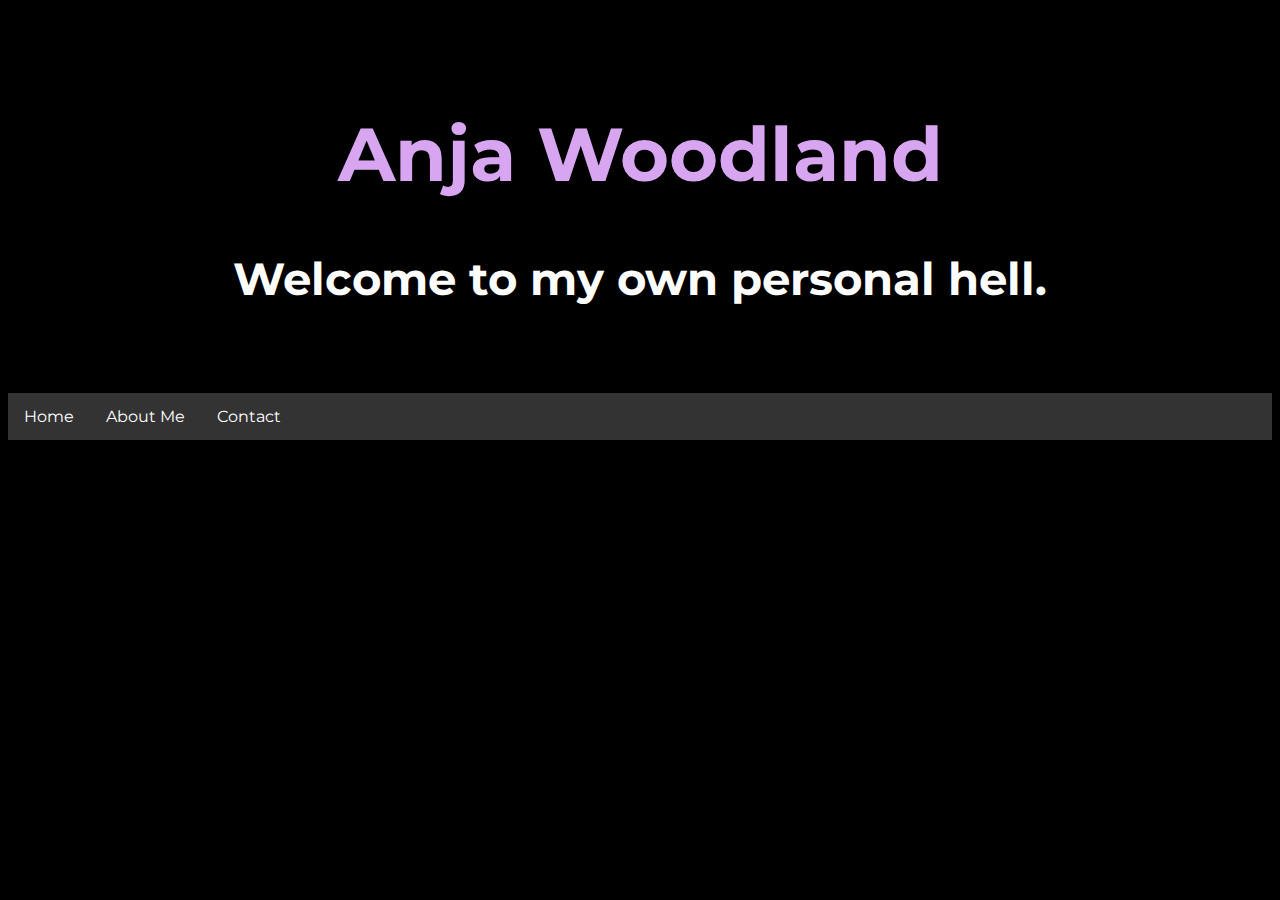
==== about.html @ 679698b1 "Create about.html" ====
<html>
<head>
    <link rel="stylesheet" type="text/css" href="index.css">
  <title>Pee Pee Poo Poo</title>
    <link rel="preconnect" href="https://fonts.googleapis.com">
    <link rel="preconnect" href="https://fonts.gstatic.com" crossorigin>
    <link href="https://fonts.googleapis.com/css2?family=Montserrat:wght@400;600&display=swap" rel="stylesheet">
</head>
<body>
<div class='banner'>
  <h1>Anja Woodland</h1>
  <h2>Welcome to my own personal hell.</h2>
</div>
<nav>
    <a href="index.html">Home</a>
    <a href="about.html">About Me</a>
    <a href="#contact">Contact</a>
</nav>
<div class='About'>
  <p>About Me</p>
    </p>
</div>
</body>

</html>
---- index.css ----
* {
  font-family: 'Montserrat', sans-serif;

}

body {
  background-color: black;
}

h1 {
  color: #d8a6f0;
  font-size: 75px;

}

h2 {
color: #fdfdfd;
margin-top: auto;
font-size: 45px;
}

p, 
li {
  font-size: 18px;
}

.banner {
  text-align: center;
  background-image: url("https://i.pinimg.com/originals/4c/6b/1c/4c6b1cdfd95d9795b292b96baf148d01.jpg");
  background-size: cover;
  background-repeat: no-repeat;
  position: relative;
  padding: 50px;
}

.banner::before {
  background-color: rgba(0, 0, 0, 0.5)
}

.banner h2 {
}

.welcome {
  text-align: center;
}

.goals {
  text-align: left;
  background-color: transparent;
  color: white;
}

nav {
  background-color: #333;
  overflow: hidden;
}

nav a {
  float: left;
  display: block;
  color: white;
  text-align: center;
  padding: 14px 16px;
  text-decoration: none;
}

nav a:hover {
  background-color: #d8a6f0;
  color: black;
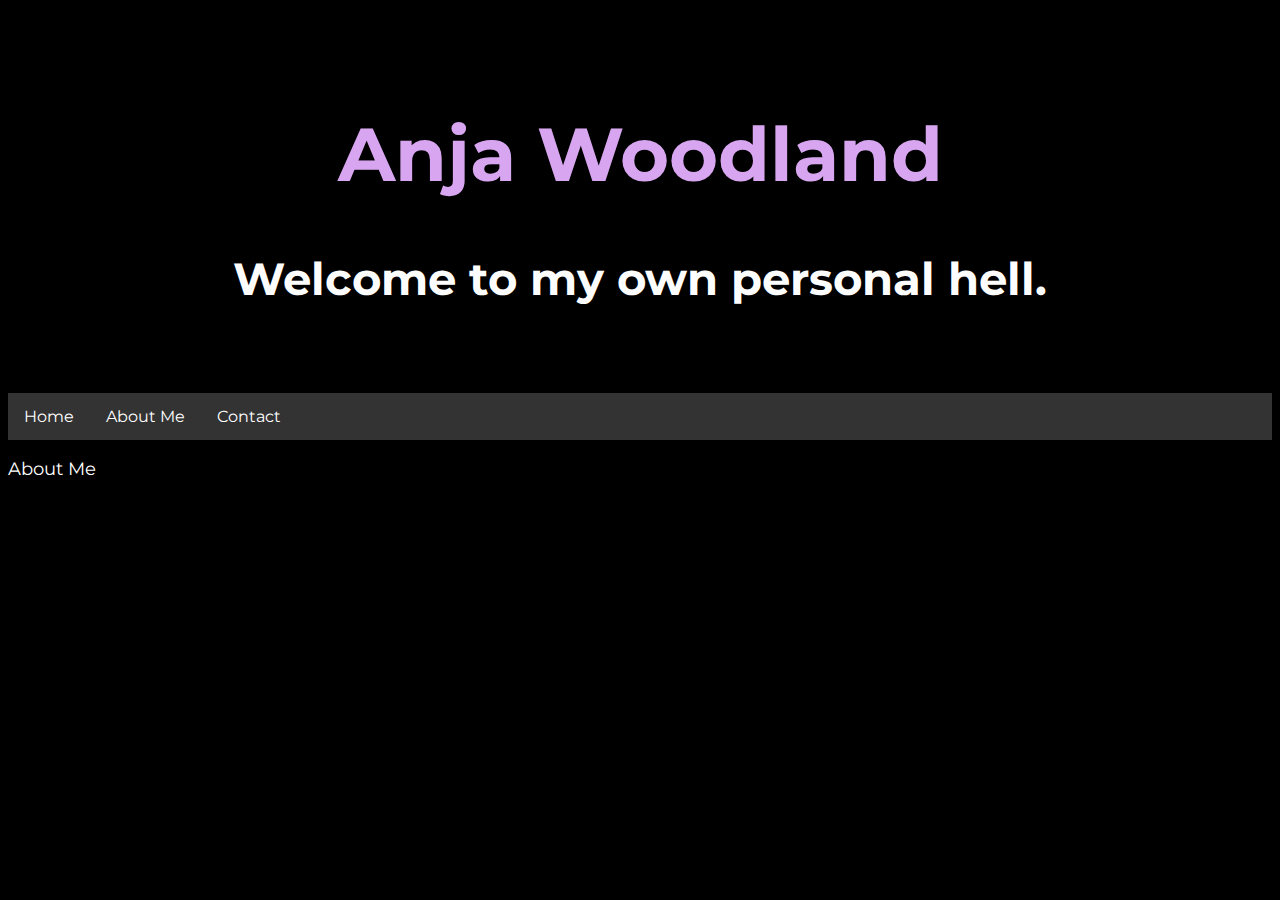
==== commit 39995985: "Update about.html" ====
--- a/about.html
+++ b/about.html
@@ -1,6 +1,6 @@
 <html>
 <head>
-    <link rel="stylesheet" type="text/css" href="index.css">
+    <link rel="stylesheet" type="text/css" href="about.css">
   <title>Pee Pee Poo Poo</title>
     <link rel="preconnect" href="https://fonts.googleapis.com">
     <link rel="preconnect" href="https://fonts.gstatic.com" crossorigin>
@@ -12,11 +12,11 @@
   <h2>Welcome to my own personal hell.</h2>
 </div>
 <nav>
-    <a href="index.html">Home</a>
-    <a href="about.html">About Me</a>
+    <a href="amw765.github.io/index.html">Home</a>
+    <a href="amw765.github.io/about.html">About Me</a>
     <a href="#contact">Contact</a>
 </nav>
-<div class='About'>
+<div class='about'>
   <p>About Me</p>
     </p>
 </div>
--- a/about.css
+++ b/about.css
@@ -0,0 +1,69 @@
+* {
+  font-family: 'Montserrat', sans-serif;
+
+}
+
+body {
+  background-color: black;
+}
+
+h1 {
+  color: #d8a6f0;
+  font-size: 75px;
+
+}
+
+h2 {
+color: #fdfdfd;
+margin-top: auto;
+font-size: 45px;
+}
+
+p, 
+li {
+  font-size: 18px;
+}
+
+.banner {
+  text-align: center;
+  background-image: url("https://i.pinimg.com/originals/4c/6b/1c/4c6b1cdfd95d9795b292b96baf148d01.jpg");
+  background-size: cover;
+  background-repeat: no-repeat;
+  position: relative;
+  padding: 50px;
+}
+
+.banner::before {
+  background-color: rgba(0, 0, 0, 0.5)
+}
+
+.banner h2 {
+}
+
+.welcome {
+  text-align: center;
+}
+
+.about {
+  text-align: left;
+  background-color: transparent;
+  color: white;
+}
+
+nav {
+  background-color: #333;
+  overflow: hidden;
+}
+
+nav a {
+  float: left;
+  display: block;
+  color: white;
+  text-align: center;
+  padding: 14px 16px;
+  text-decoration: none;
+}
+
+nav a:hover {
+  background-color: #d8a6f0;
+  color: black;
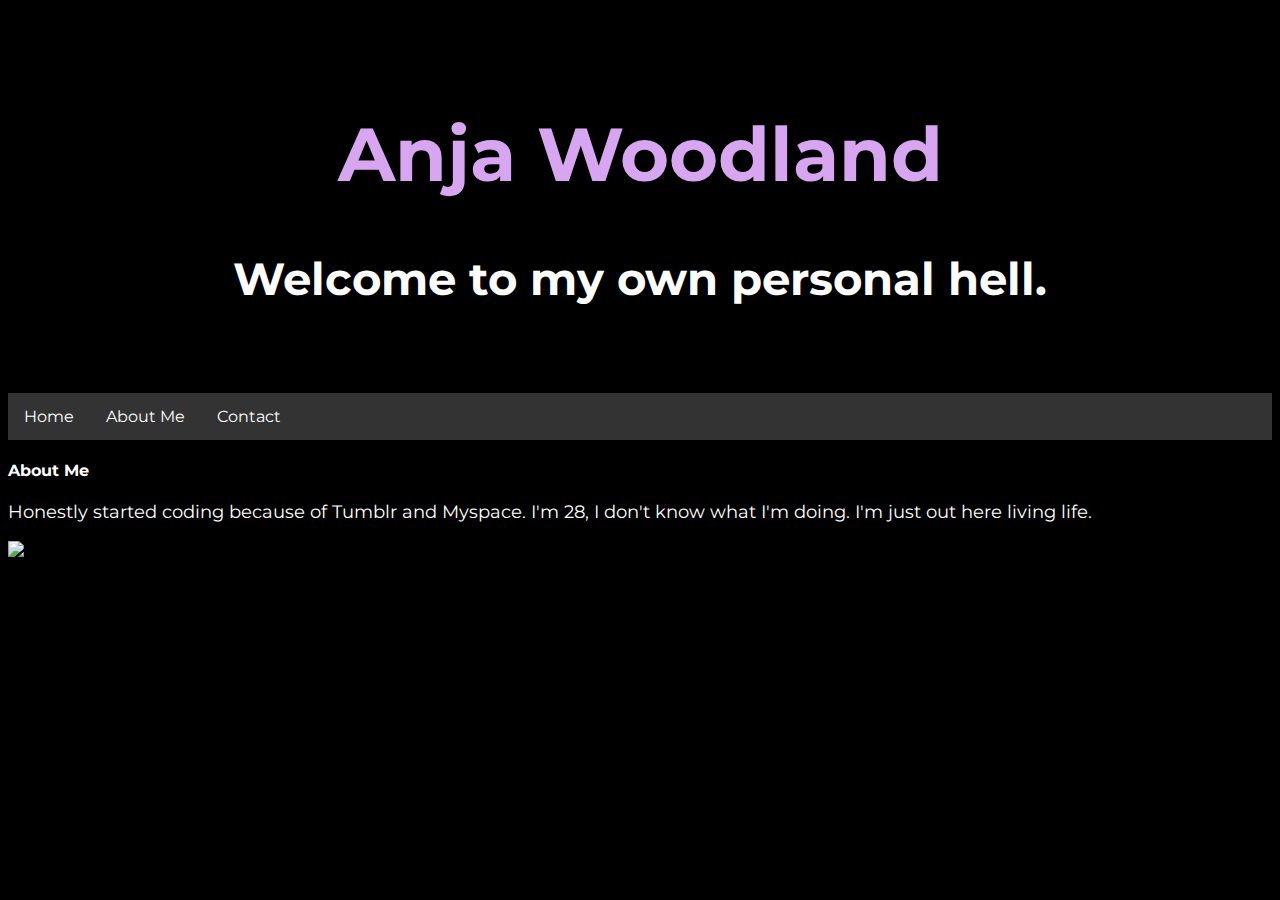
==== commit 0dfbc877: "Update about.html" ====
--- a/about.html
+++ b/about.html
@@ -12,14 +12,26 @@
   <h2>Welcome to my own personal hell.</h2>
 </div>
 <nav>
-    <a href="amw765.github.io/index.html">Home</a>
-    <a href="amw765.github.io/about.html">About Me</a>
-    <a href="#contact">Contact</a>
+    <a href="index.html">Home</a>
+    <a href="about.html">About Me</a>
+    <a href="contact.html">Contact</a>
 </nav>
+<!--BodyOdyOdy-->
 <div class='about'>
-  <p>About Me</p>
-    </p>
+  <h4>About Me</h4>
+    <p>Honestly started coding because of Tumblr and Myspace. I'm 28, I don't know what I'm doing. I'm just out here living life.</p>
 </div>
 </body>
-
+<head>
+    <meta charset="UTF-8">
+    <meta name="viewport" content="width=device-width, initial-scale=1.0">
+    <link rel="stylesheet" href="about.css">
+</head>
+<!--Photo Grid-->
+<body>
+    <div class="portfolio">
+        <div class="photo"><img src="https://i.pinimg.com/736x/d0/9c/e5/d09ce55b2be2a57e37bf7299af3b2bdb.jpg" alt="Photo 1"></div>
+        <!-- Add more photo divs as needed -->
+    </div>
+</body>
 </html>
